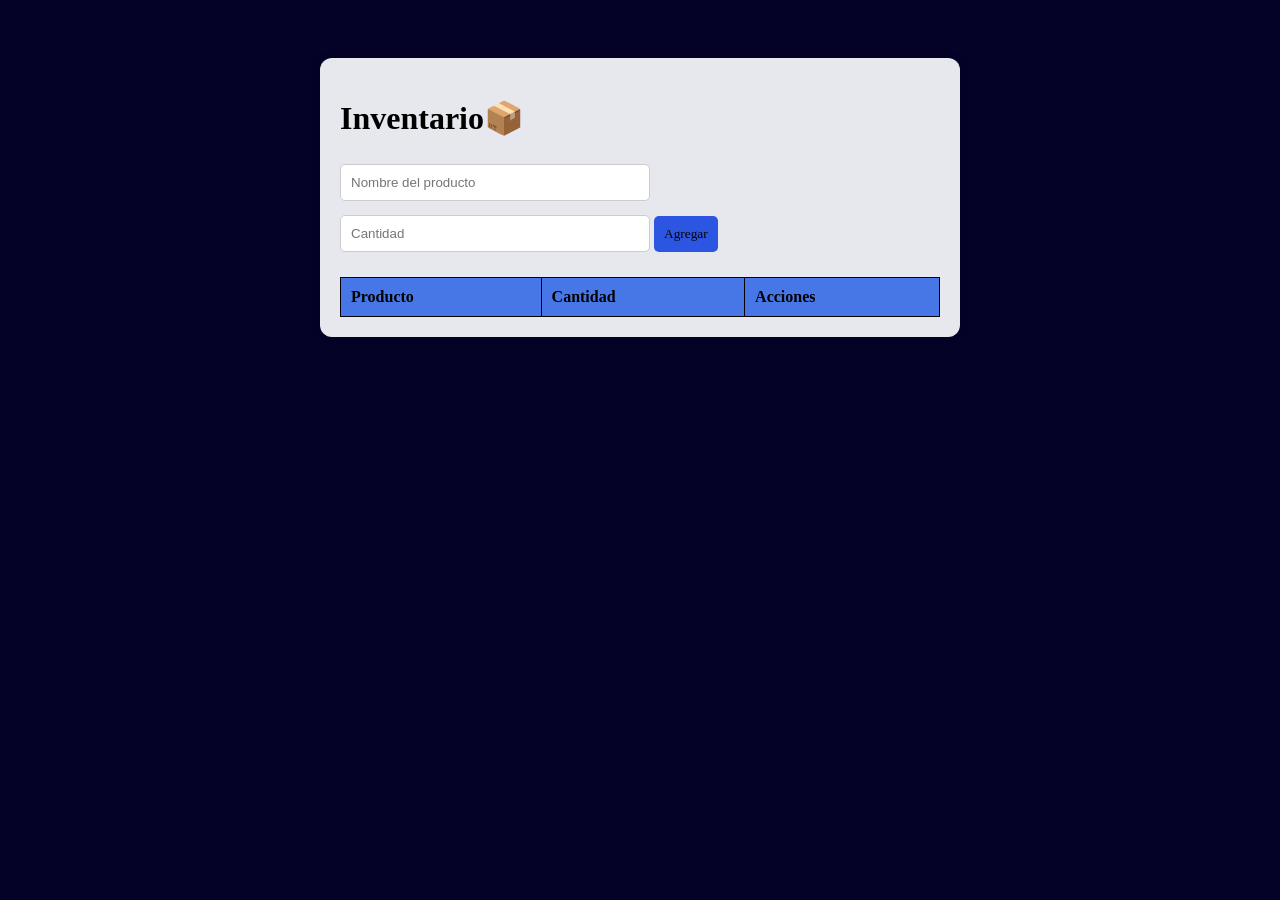
==== inventario.html @ ee867b78 "first commit" ====
<!DOCTYPE html>
<html lang="es">
<head>
    <meta charset="UTF-8">
    <title>Inventario</title>
    <link rel="stylesheet" href="style.css">
</head>
<body>
    <div class="container">
        <h1>Inventario📦</h1>
        <input type="text" id="producto" placeholder="Nombre del producto">
        <input type="number" id="cantidad" placeholder="Cantidad">
        <button onclick="agregarProducto()">Agregar</button>
        <table>
            <thead>
                <tr><th>Producto</th><th>Cantidad</th><th>Acciones</th></tr>
            </thead>
            <tbody id="tablaInventario"></tbody>
        </table>
    </div>
    <script src="inventario.js"></script>
</body>
</html>
---- style.css ----
body {
    font-family: comic sans-serif;
    background-color: #040227;
    display: flex;
    justify-content: center;
    padding: 50px;
}

.container {
    background: #e6e8ed;
    padding: 20px;
    border-radius: 12px;
    width: 100%;
    max-width: 600px;
    box-shadow: 0 0 10px rgba(0,0,0,0.1);
    box-shadow: #ffffff;
}

input {
    padding: 10px;
    margin: 5px 0;
    width: 48%;
    border-radius: 5px;
    border: 1px solid #ccc;
}

button {
    padding: 10px;
    margin-top: 10px;
    background-color: #2c56e1;
    color: rgb(10, 2, 2);
    border: none;
    border-radius: 5px;
    cursor: pointer;
    font-family: comic sans-serif;
}

table {
    width: 100%;
    margin-top: 20px;
    border-collapse: collapse;
}

th, td {
    border: 1px solid #030101;
    padding: 10px;
    text-align: left;
}

th {
    background-color: #4777e7;
}

td button {
    margin-right: 5px;
    padding: 5px 8px;
    border-radius: 4px;
    border: none;
    cursor: pointer;
}
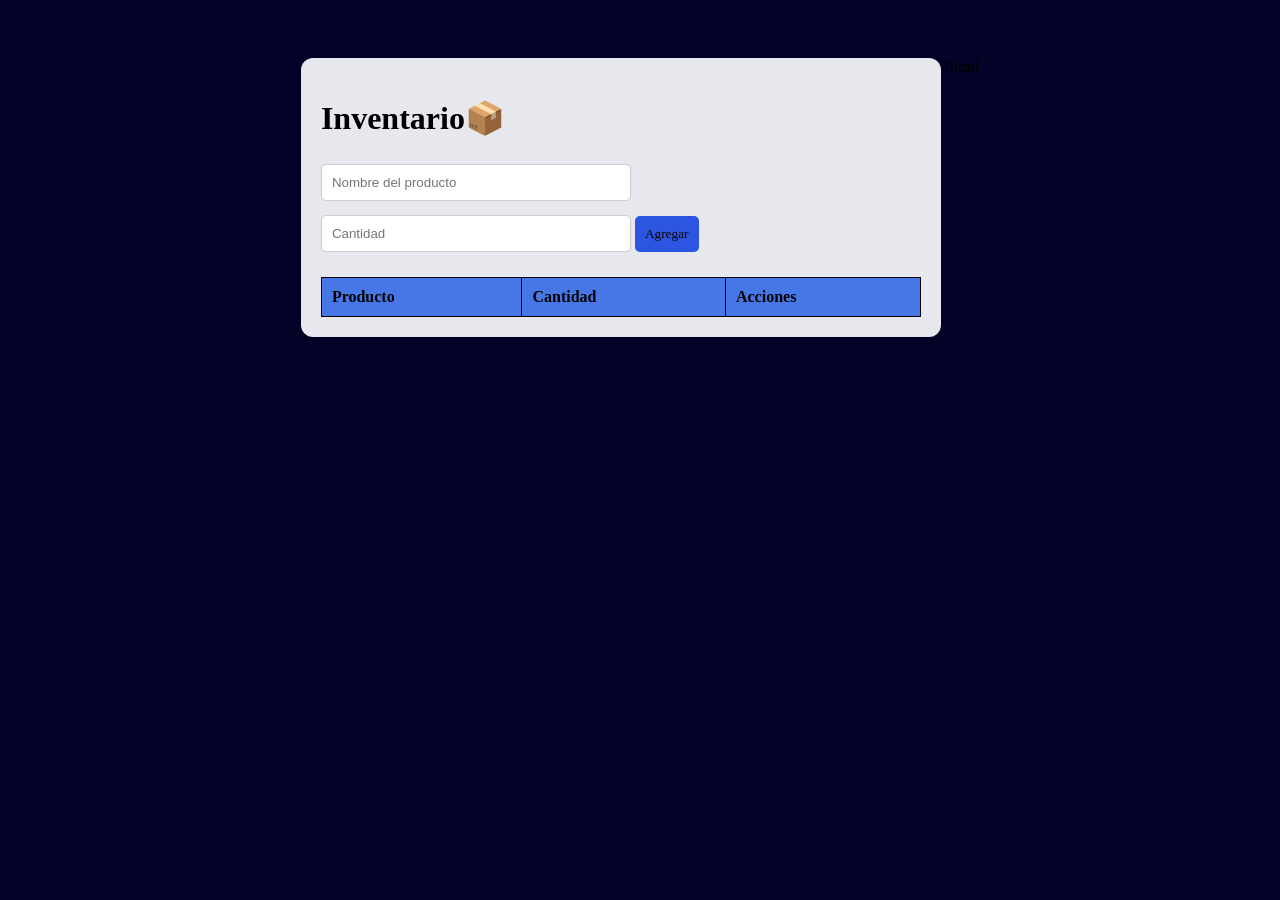
==== commit b765d095: "Documentación de inventario.html" ====
--- a/inventario.html
+++ b/inventario.html
@@ -21,3 +21,4 @@
     <script src="inventario.js"></script>
 </body>
 </html>
+//html 
--- a/style.css
+++ b/style.css
@@ -58,3 +58,4 @@
     border: none;
     cursor: pointer;
 }
+//El estilo que tiene la pagina 
